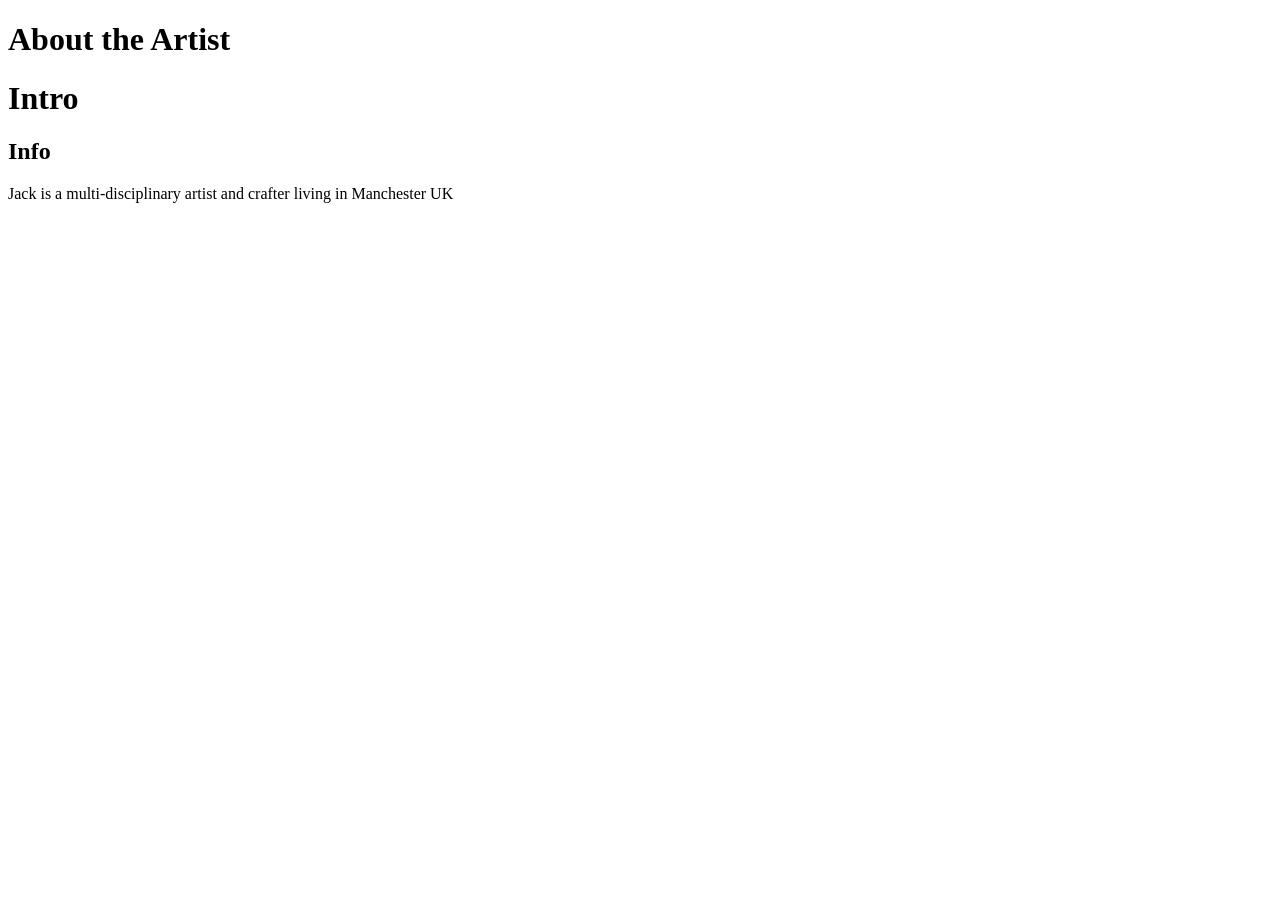
==== about.html @ 9072f9a9 "Create about.html" ====
<!DOCTYPE html>
<html>
  <head>
    <title>About</title>
  </head>
  <body>
    <header>
      <h1>About the Artist</h1>
      <nav>
        
      </nav>
    </header>
    <main>
      <div class="row">
        <div class="post-text-box">
          <h1>Intro</h1>
          <section>
            <h1>Info</h1>
            <p>Jack is a multi-disciplinary artist and crafter living in Manchester UK</p>
          </section>
        </div>
      </div>
    </main>
  </body>
</html>
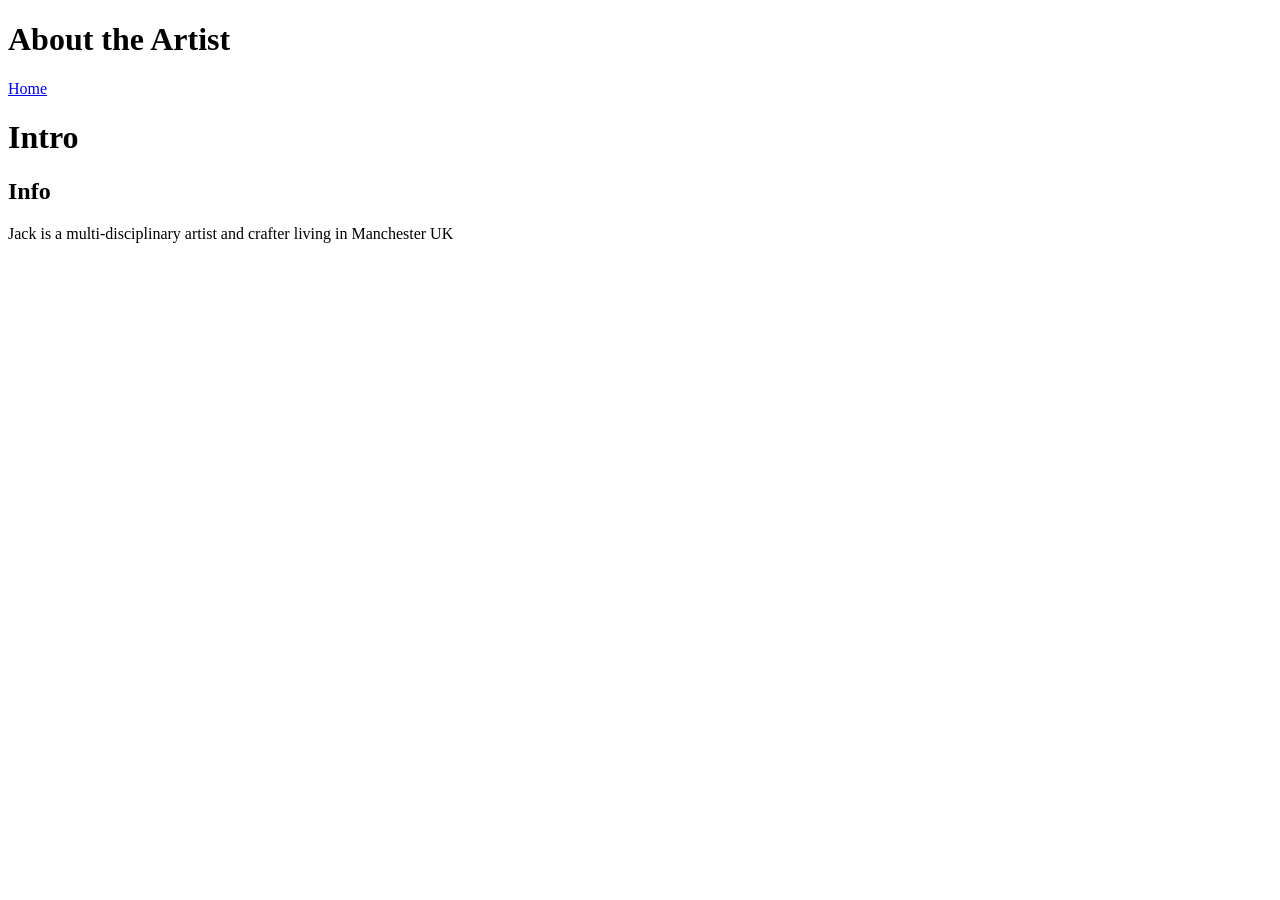
==== commit 458f8478: "Update about.html" ====
--- a/about.html
+++ b/about.html
@@ -7,7 +7,7 @@
     <header>
       <h1>About the Artist</h1>
       <nav>
-        
+        <a href="www.junkmaille.github.io/index.html">Home</a>
       </nav>
     </header>
     <main>
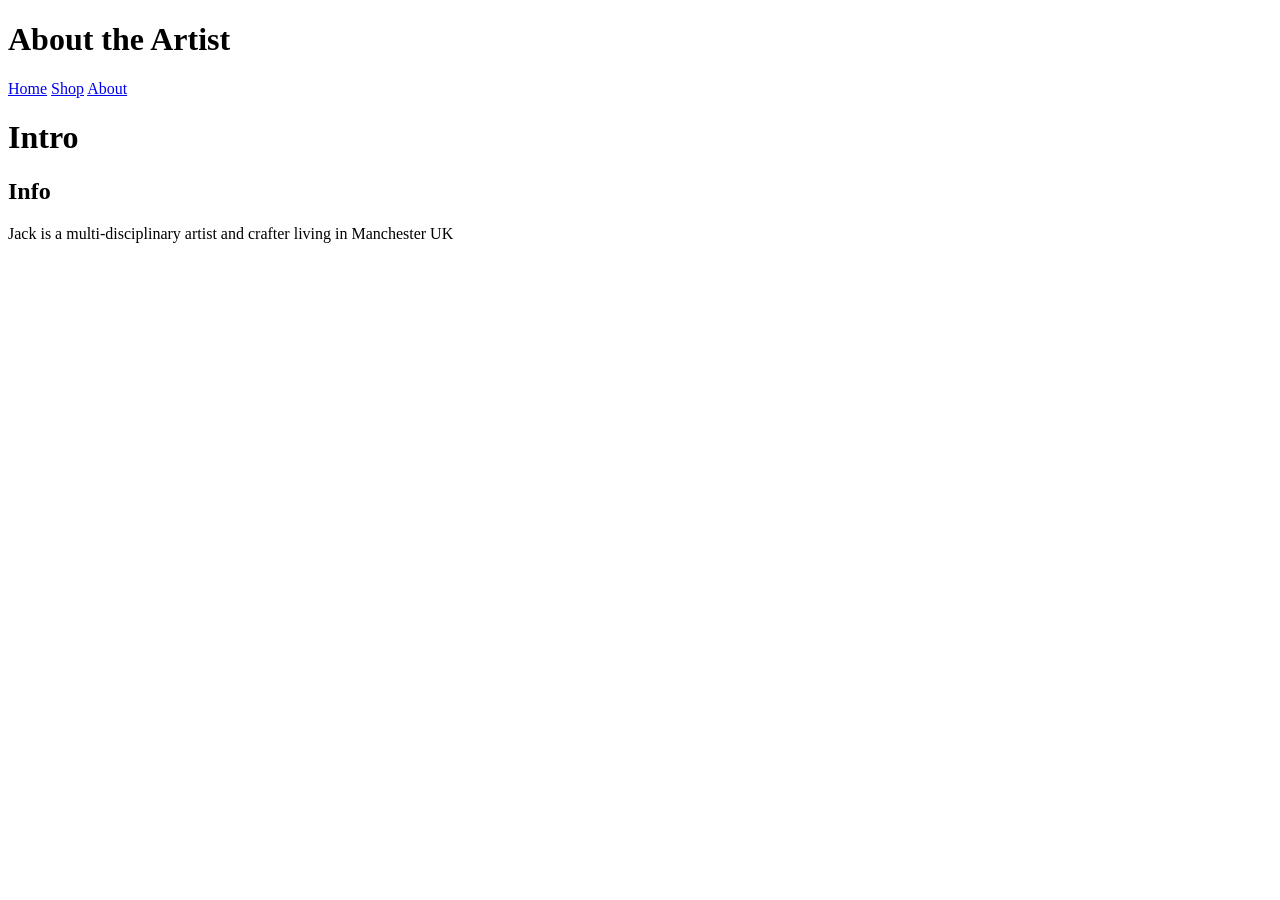
==== commit a061c175: "Update about.html" ====
--- a/about.html
+++ b/about.html
@@ -7,7 +7,9 @@
     <header>
       <h1>About the Artist</h1>
       <nav>
-        <a href="www.junkmaille.github.io/index.html">Home</a>
+        <a href="/index.html">Home</a>
+        <a href="/shop.html">Shop</a>
+        <a href="/about.html">About</a>
       </nav>
     </header>
     <main>
